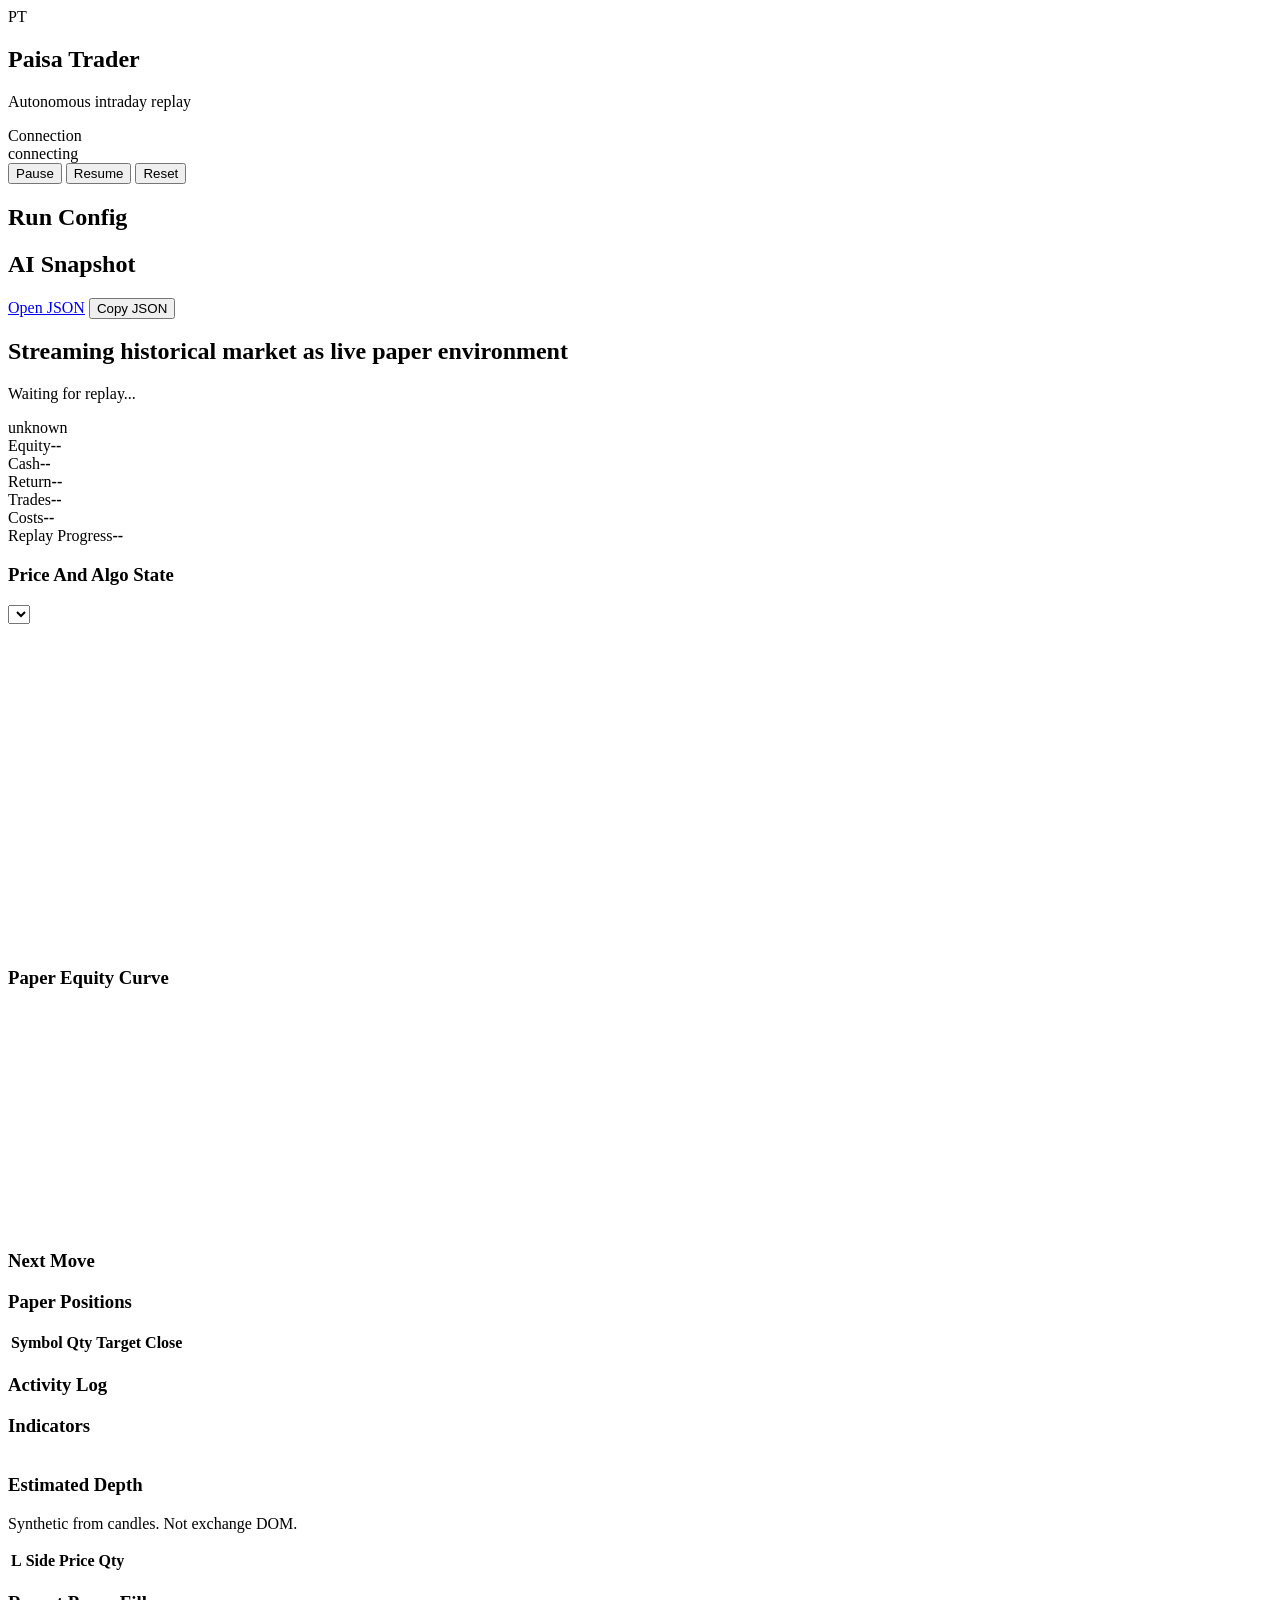
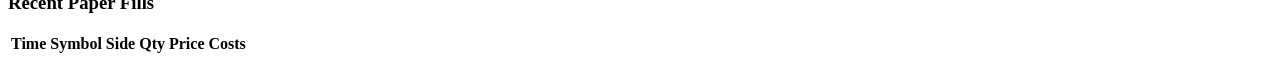
==== src/paisa_trader/web_static/index.html @ 2c638fc8 "Initial commit: Paisa Trader research harness. Python paper-trading CLI with intraday replay dashboa" ====
<!doctype html>
<html lang="en">
  <head>
    <meta charset="utf-8" />
    <meta name="viewport" content="width=device-width, initial-scale=1" />
    <title>Paisa Intraday Replay</title>
    <link rel="stylesheet" href="/static/styles.css" />
  </head>
  <body>
    <aside class="sidebar">
      <div class="brand">
        <div class="mark">PT</div>
        <div>
          <h1>Paisa Trader</h1>
          <p>Autonomous intraday replay</p>
        </div>
      </div>
      <div class="panel compact">
        <div class="label">Connection</div>
        <div id="connection" class="pill warn">connecting</div>
      </div>
      <div class="panel controls">
        <button id="pauseBtn">Pause</button>
        <button id="resumeBtn">Resume</button>
        <button id="resetBtn">Reset</button>
      </div>
      <div class="panel">
        <h2>Run Config</h2>
        <dl id="configList"></dl>
      </div>
      <div class="panel">
        <h2>AI Snapshot</h2>
        <a class="button-link" href="/api/ai-snapshot" target="_blank">Open JSON</a>
        <button id="copySnapshot">Copy JSON</button>
      </div>
    </aside>

    <main>
      <section class="topbar">
        <div>
          <h2>Streaming historical market as live paper environment</h2>
          <p id="clock">Waiting for replay...</p>
        </div>
        <div class="top-actions">
          <span id="runningPill" class="pill">unknown</span>
        </div>
      </section>

      <section class="metrics">
        <div class="metric"><span>Equity</span><strong id="equity">--</strong></div>
        <div class="metric"><span>Cash</span><strong id="cash">--</strong></div>
        <div class="metric"><span>Return</span><strong id="returnPct">--</strong></div>
        <div class="metric"><span>Trades</span><strong id="tradeCount">--</strong></div>
        <div class="metric"><span>Costs</span><strong id="totalCosts">--</strong></div>
        <div class="metric"><span>Replay Progress</span><strong id="progressPct">--</strong></div>
      </section>

      <section class="grid">
        <article class="card wide">
          <div class="card-head">
            <h3>Price And Algo State</h3>
            <select id="symbolSelect"></select>
          </div>
          <canvas id="priceChart" width="900" height="320"></canvas>
        </article>

        <article class="card wide">
          <h3>Paper Equity Curve</h3>
          <canvas id="equityChart" width="900" height="220"></canvas>
        </article>

        <article class="card">
          <h3>Next Move</h3>
          <div id="signalBox" class="signal"></div>
        </article>

        <article class="card">
          <h3>Paper Positions</h3>
          <table>
            <thead><tr><th>Symbol</th><th>Qty</th><th>Target</th><th>Close</th></tr></thead>
            <tbody id="positionsBody"></tbody>
          </table>
        </article>

        <article class="card wide">
          <h3>Activity Log</h3>
          <div id="activity" class="activity"></div>
        </article>

        <article class="card">
          <h3>Indicators</h3>
          <table>
            <tbody id="indicatorBody"></tbody>
          </table>
        </article>

        <article class="card">
          <h3>Estimated Depth</h3>
          <p class="note">Synthetic from candles. Not exchange DOM.</p>
          <table>
            <thead><tr><th>L</th><th>Side</th><th>Price</th><th>Qty</th></tr></thead>
            <tbody id="depthBody"></tbody>
          </table>
        </article>

        <article class="card wide">
          <h3>Recent Paper Fills</h3>
          <table>
            <thead><tr><th>Time</th><th>Symbol</th><th>Side</th><th>Qty</th><th>Price</th><th>Costs</th></tr></thead>
            <tbody id="fillsBody"></tbody>
          </table>
        </article>
      </section>
    </main>
    <script src="/static/app.js"></script>
  </body>
</html>
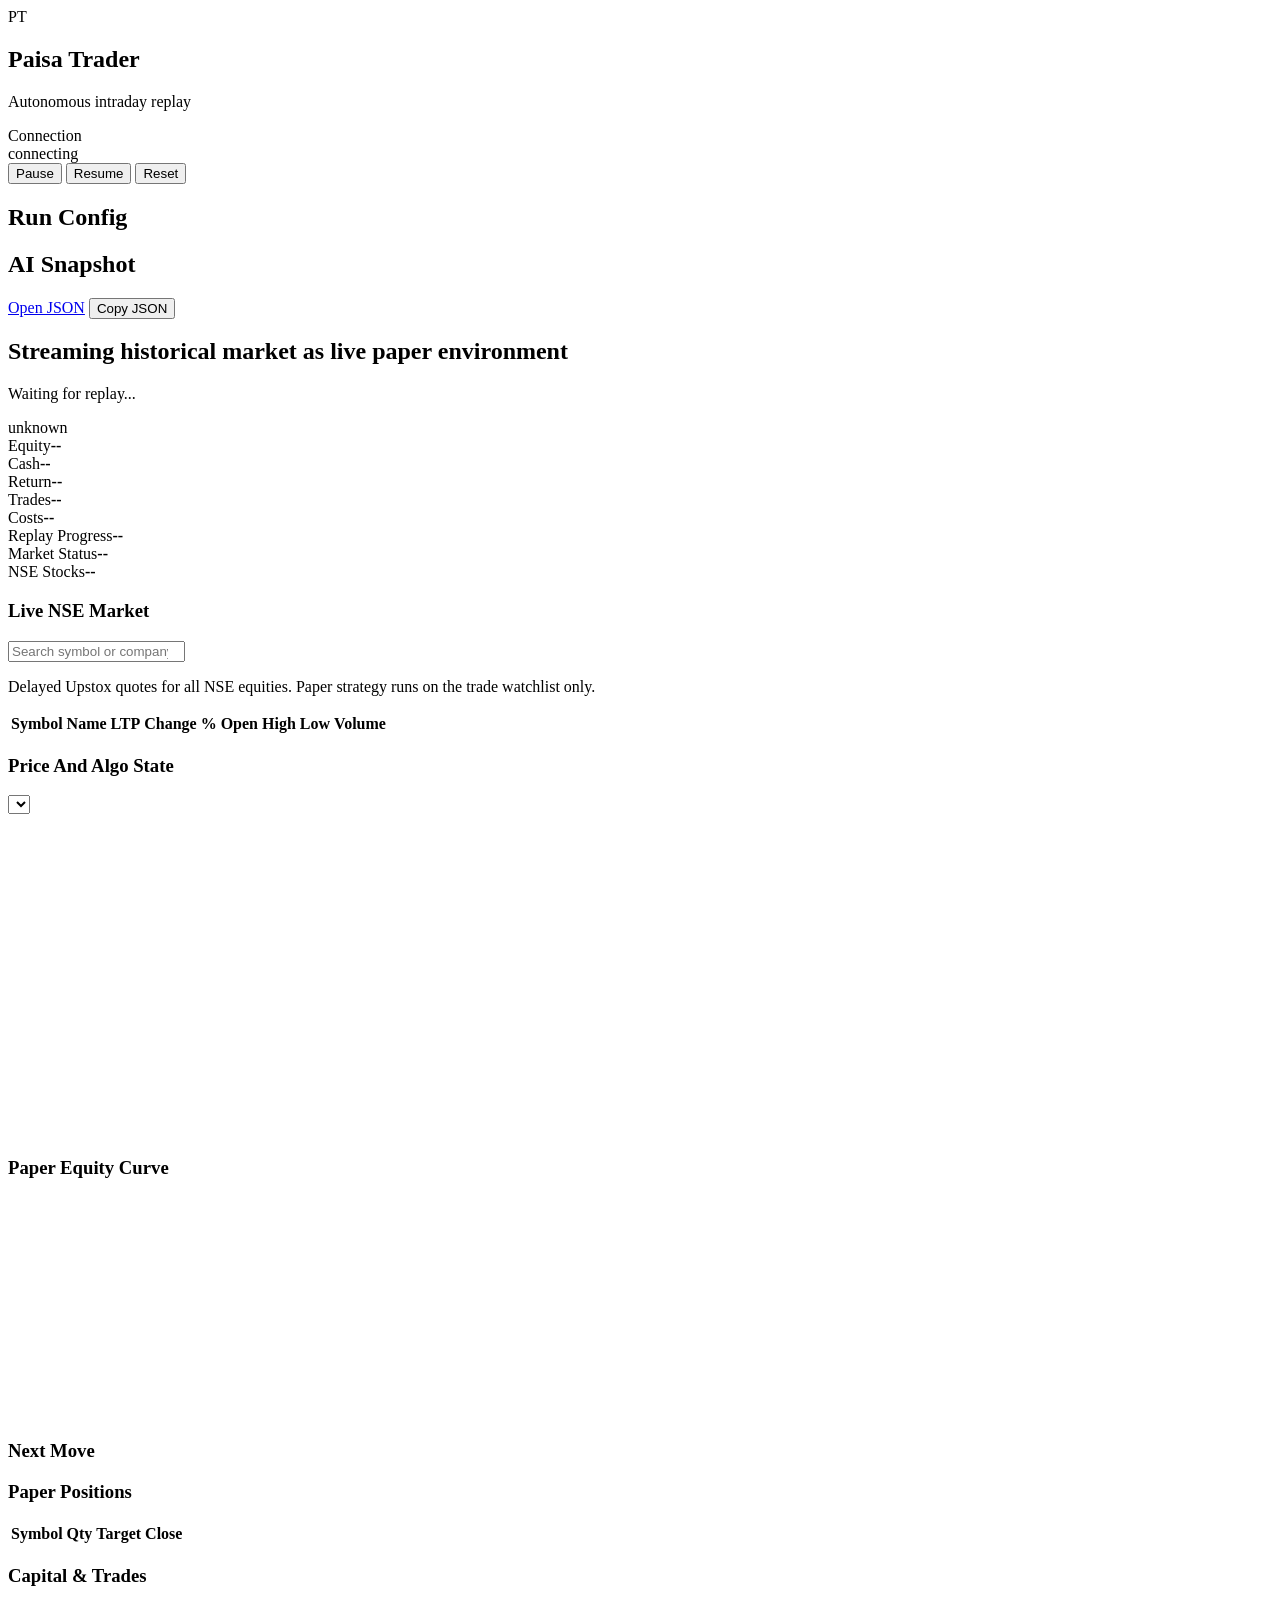
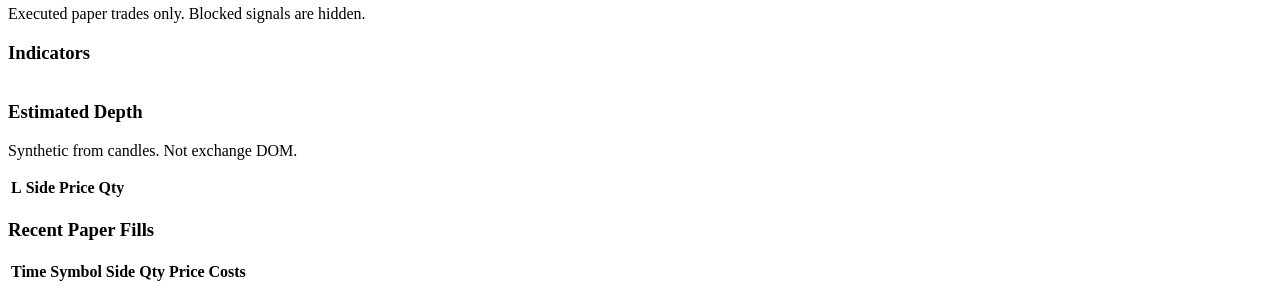
==== commit 370dfb7e: "Refactor Paisa Trader to fully integrate Upstox as the primary data source for historical candles an" ====
--- a/src/paisa_trader/web_static/index.html
+++ b/src/paisa_trader/web_static/index.html
@@ -12,7 +12,7 @@
         <div class="mark">PT</div>
         <div>
           <h1>Paisa Trader</h1>
-          <p>Autonomous intraday replay</p>
+          <p id="modeLabel">Autonomous intraday replay</p>
         </div>
       </div>
       <div class="panel compact">
@@ -38,7 +38,7 @@
     <main>
       <section class="topbar">
         <div>
-          <h2>Streaming historical market as live paper environment</h2>
+          <h2 id="pageTitle">Streaming historical market as live paper environment</h2>
           <p id="clock">Waiting for replay...</p>
         </div>
         <div class="top-actions">
@@ -52,7 +52,34 @@
         <div class="metric"><span>Return</span><strong id="returnPct">--</strong></div>
         <div class="metric"><span>Trades</span><strong id="tradeCount">--</strong></div>
         <div class="metric"><span>Costs</span><strong id="totalCosts">--</strong></div>
-        <div class="metric"><span>Replay Progress</span><strong id="progressPct">--</strong></div>
+        <div class="metric" id="progressMetric"><span>Replay Progress</span><strong id="progressPct">--</strong></div>
+        <div class="metric live-only hidden"><span>Market Status</span><strong id="marketStatus">--</strong></div>
+        <div class="metric live-only hidden"><span>NSE Stocks</span><strong id="universeCount">--</strong></div>
+      </section>
+
+      <section class="card wide live-only hidden" id="marketScreener">
+        <div class="card-head">
+          <h3>Live NSE Market</h3>
+          <input id="marketSearch" type="search" placeholder="Search symbol or company..." />
+        </div>
+        <p class="note" id="marketNote">Delayed Upstox quotes for all NSE equities. Paper strategy runs on the trade watchlist only.</p>
+        <div class="screener-wrap">
+          <table>
+            <thead>
+              <tr>
+                <th>Symbol</th>
+                <th>Name</th>
+                <th>LTP</th>
+                <th>Change %</th>
+                <th>Open</th>
+                <th>High</th>
+                <th>Low</th>
+                <th>Volume</th>
+              </tr>
+            </thead>
+            <tbody id="marketBody"></tbody>
+          </table>
+        </div>
       </section>
 
       <section class="grid">
@@ -83,8 +110,10 @@
         </article>
 
         <article class="card wide">
-          <h3>Activity Log</h3>
-          <div id="activity" class="activity"></div>
+          <h3>Capital &amp; Trades</h3>
+          <p class="note">Executed paper trades only. Blocked signals are hidden.</p>
+          <div class="capital-grid" id="capitalGrid"></div>
+          <div id="tradeLedger" class="trade-ledger"></div>
         </article>
 
         <article class="card">
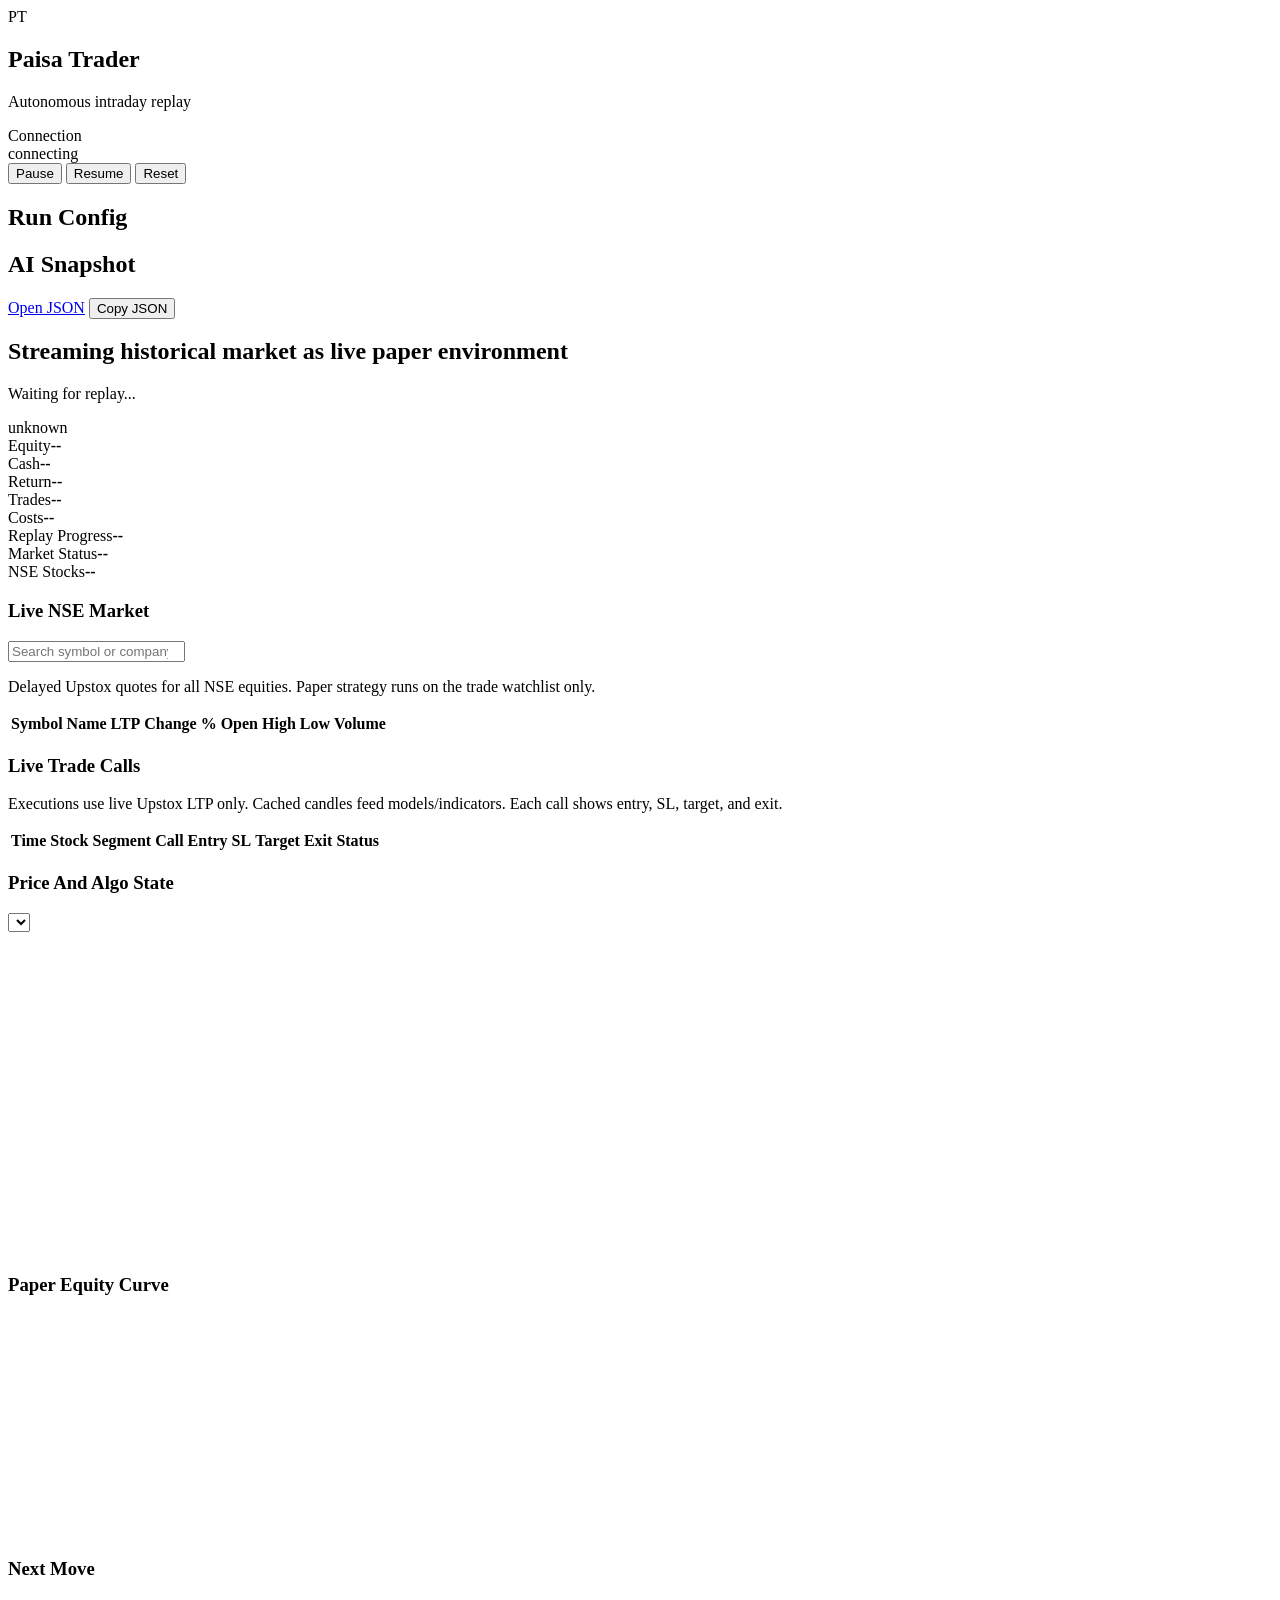
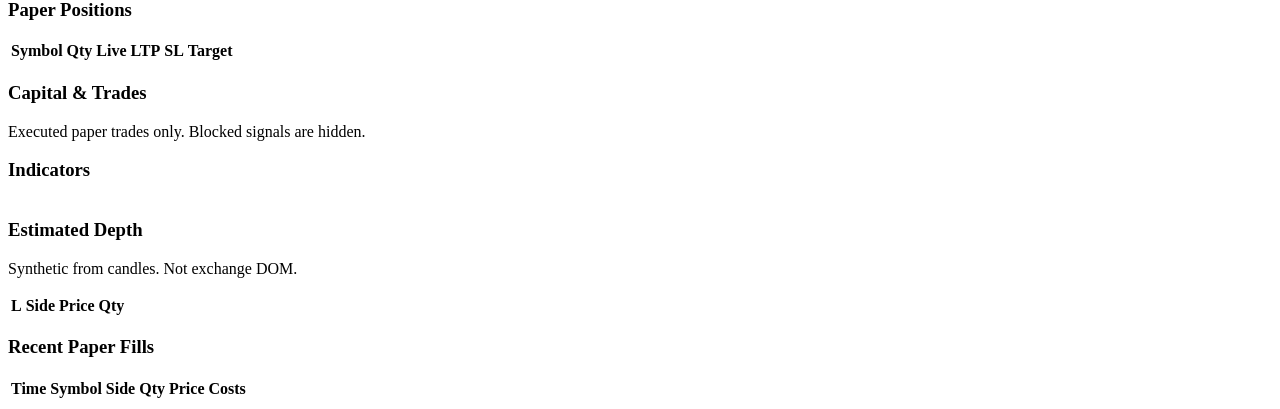
==== commit 0af4520a: "Refactor AI web server and CLI to enhance candle loading and market snapshot features. Implement asy" ====
--- a/src/paisa_trader/web_static/index.html
+++ b/src/paisa_trader/web_static/index.html
@@ -82,6 +82,29 @@
         </div>
       </section>
 
+      <section class="card wide live-only hidden" id="tradeCallsPanel">
+        <h3>Live Trade Calls</h3>
+        <p class="note">Executions use live Upstox LTP only. Cached candles feed models/indicators. Each call shows entry, SL, target, and exit.</p>
+        <div class="trade-calls-wrap">
+          <table>
+            <thead>
+              <tr>
+                <th>Time</th>
+                <th>Stock</th>
+                <th>Segment</th>
+                <th>Call</th>
+                <th>Entry</th>
+                <th>SL</th>
+                <th>Target</th>
+                <th>Exit</th>
+                <th>Status</th>
+              </tr>
+            </thead>
+            <tbody id="tradeCallsBody"></tbody>
+          </table>
+        </div>
+      </section>
+
       <section class="grid">
         <article class="card wide">
           <div class="card-head">
@@ -104,7 +127,7 @@
         <article class="card">
           <h3>Paper Positions</h3>
           <table>
-            <thead><tr><th>Symbol</th><th>Qty</th><th>Target</th><th>Close</th></tr></thead>
+            <thead><tr><th>Symbol</th><th>Qty</th><th>Live LTP</th><th>SL</th><th>Target</th></tr></thead>
             <tbody id="positionsBody"></tbody>
           </table>
         </article>
